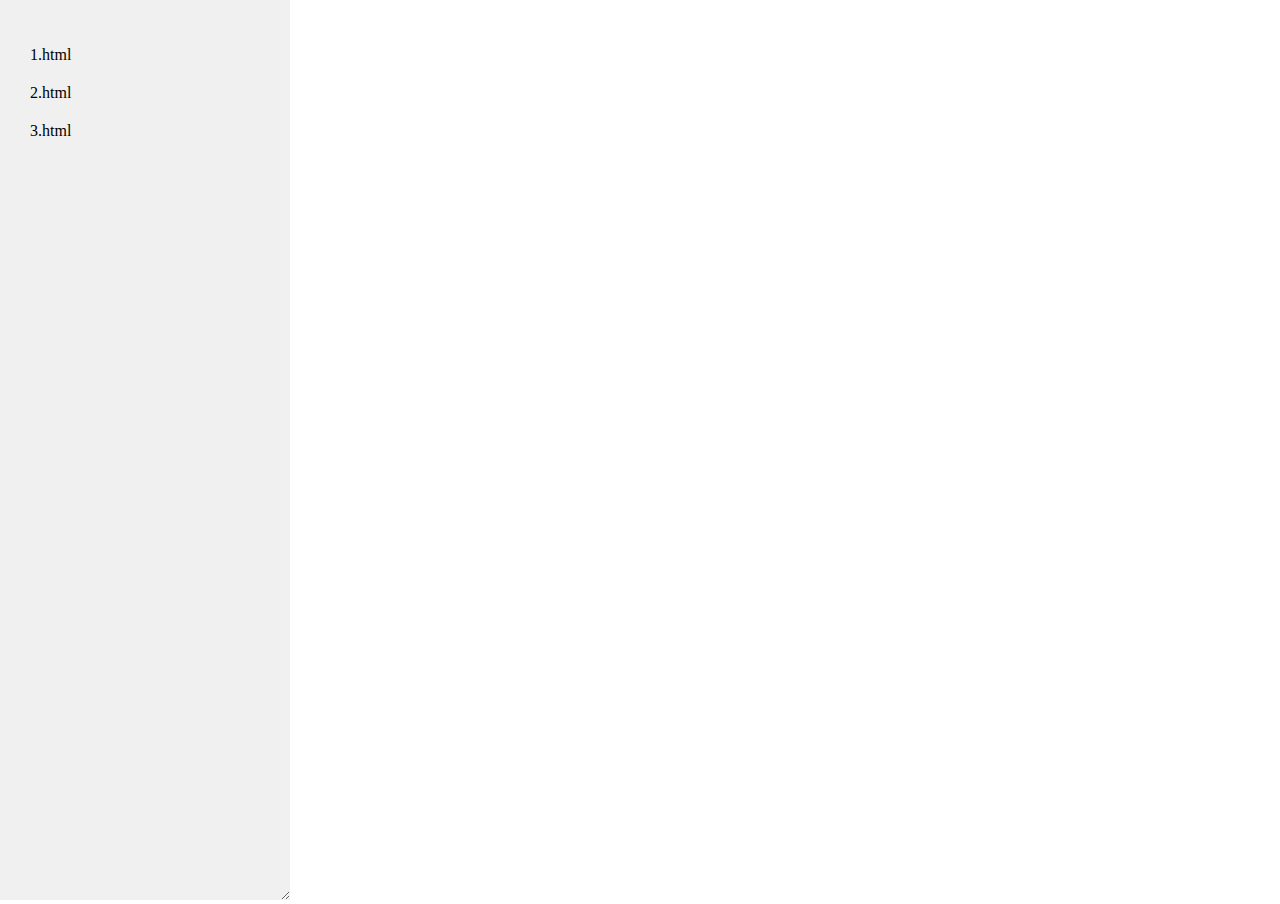
==== home/home.html @ 698db797 "added home.html" ====
<!DOCTYPE html>
<html lang="ja">
<head>
    <meta charset="UTF-8">
    <meta name="viewport" content="width=device-width, initial-scale=1.0">
    <title>viewport-test</title>
    <link rel="stylesheet" href="style.css">
</head>
<body>
    <div id="container">
        <div id="sidebar">
            <ul>
                <li><a href="1.html" target="content">1.html</a></li>
                <li><a href="2.html" target="content">2.html</a></li>
                <li><a href="3.html" target="content">3.html</a></li>
            </ul>
        </div>
        <div id="content">
            <iframe name="content" style="width:100%; height:100%; border:none;"></iframe>
        </div>
    </div>
</body>
</html>
---- home/style.css ----
body, html {
    height: 100%;
    margin: 0;
}

#container {
    display: flex;
    height: 100%;
}

#sidebar {
    background-color: #f0f0f0;
    width: 250px;
    overflow-x: hidden;
    padding: 20px;
}

#sidebar ul {
    list-style-type: none;
    padding: 0;
}

#sidebar ul li a {
    text-decoration: none;
    color: black;
    display: block;
    padding: 10px;
}

#sidebar ul li a:hover {
    background-color: #ddd;
}

#content {
    flex-grow: 1;
    height: 100%;
}

/*resizeable*/
#sidebar {
    resize: horizontal;
    overflow: auto;
}

/*prevent too-wide display(on small screen)*/
iframe {
    max-width: 100%;
}
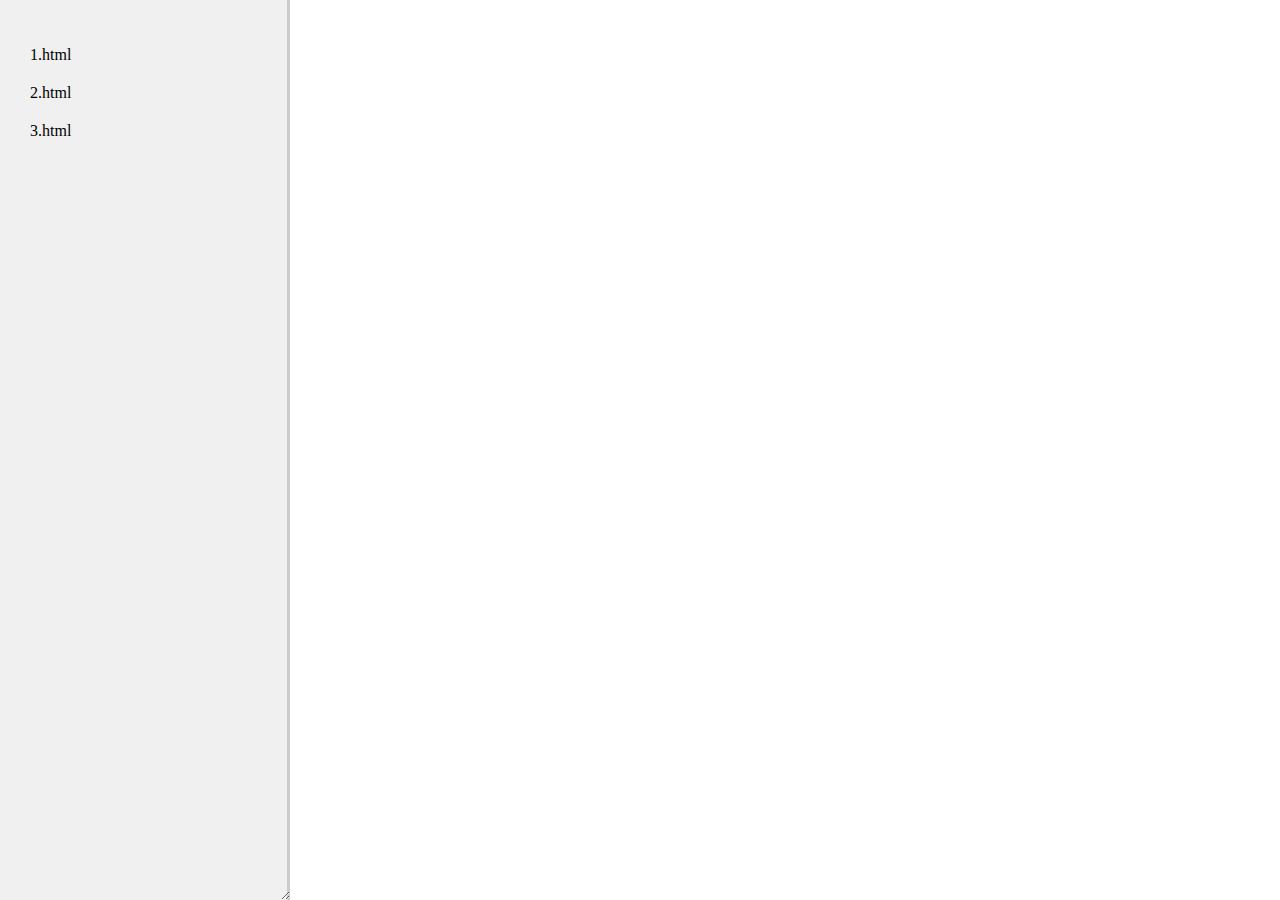
==== commit d27a3384: "added sidebar handle" ====
--- a/home/home.html
+++ b/home/home.html
@@ -14,10 +14,12 @@
                 <li><a href="2.html" target="content">2.html</a></li>
                 <li><a href="3.html" target="content">3.html</a></li>
             </ul>
+            <div id="resize-handle"></div>
         </div>
         <div id="content">
             <iframe name="content" style="width:100%; height:100%; border:none;"></iframe>
         </div>
     </div>
+    <script src="sidebar.js"></script>
 </body>
 </html>
--- a/home/style.css
+++ b/home/style.css
@@ -1,6 +1,8 @@
-body, html {
+body,
+html {
     height: 100%;
     margin: 0;
+    overflow: hidden;
 }
 
 #container {
@@ -13,6 +15,11 @@
     width: 250px;
     overflow-x: hidden;
     padding: 20px;
+    min-width: 150px;
+    max-width: 400px;
+    resize: horizontal;
+    overflow: auto;
+    position: relative;
 }
 
 #sidebar ul {
@@ -31,18 +38,35 @@
     background-color: #ddd;
 }
 
+/* resizer
+#sidebar::-webkit-resizer {
+    width: 10px;
+    height: 100%;
+    background: #999;
+    cursor: col-resize;
+    position: absolute;
+    right: 0;
+    top: 0;
+} */
+
+#resize-handle {
+    width: 3px;
+    height: 100%;
+    background-color: #ccc;
+    position: absolute;
+    right: 0;
+    top: 0;
+    cursor: ew-resize;
+}
+
 #content {
     flex-grow: 1;
     height: 100%;
-}
-
-/*resizeable*/
-#sidebar {
-    resize: horizontal;
     overflow: auto;
 }
 
-/*prevent too-wide display(on small screen)*/
 iframe {
-    max-width: 100%;
-}
+    width: 100%;
+    height: 100%;
+    border: none;
+}